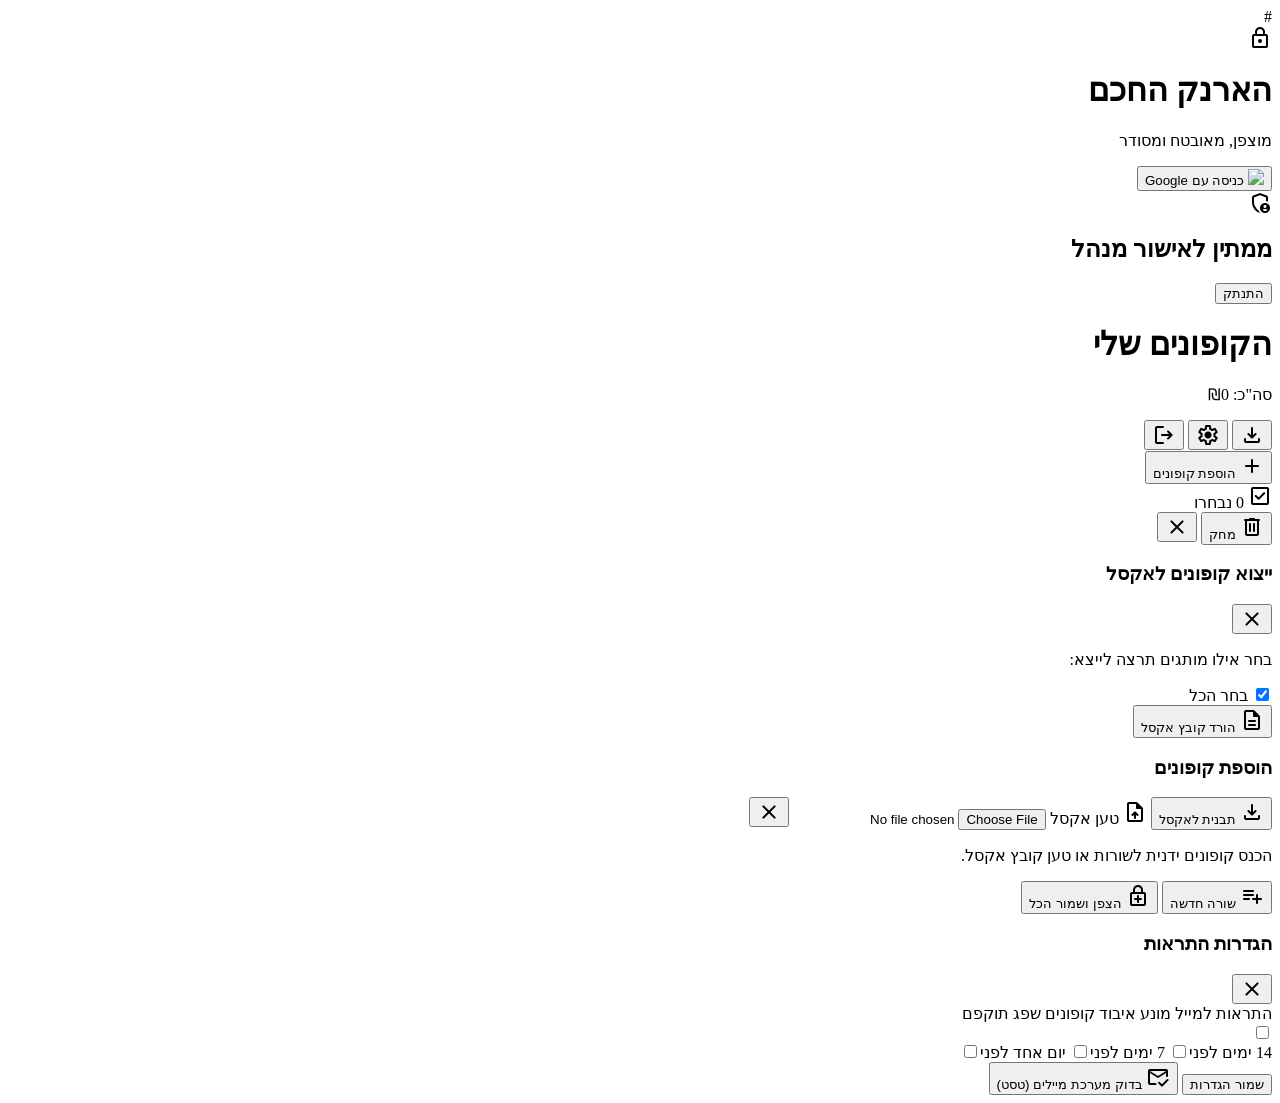
==== index.html @ 38b33aea "Merge pull request #1 from eyalciso27-rgb/eyalciso27-rgb-patch-1 Update app.js" ====
#
<!DOCTYPE html>
<html dir="rtl" lang="he">
<head>
    <meta charset="utf-8"/>
    <meta name="viewport" content="width=device-width, initial-scale=1.0, maximum-scale=1.0, user-scalable=no"/>
    <title>הארנק המאובטח</title>
    
    <script src="https://cdn.tailwindcss.com"></script>
    <script src="https://unpkg.com/@supabase/supabase-js@2"></script>
    <script src="https://cdnjs.cloudflare.com/ajax/libs/crypto-js/4.1.1/crypto-js.min.js"></script>
    <script src="https://cdnjs.cloudflare.com/ajax/libs/xlsx/0.18.5/xlsx.full.min.js"></script>
    
    <link href="https://fonts.googleapis.com/css2?family=Assistant:wght@400;600;700;800&display=swap" rel="stylesheet"/>
    <link href="https://fonts.googleapis.com/css2?family=Material+Symbols+Rounded:wght@400;600&display=swap" rel="stylesheet"/>

    <script>
        tailwind.config = { theme: { extend: { colors: { primary: "#00C853", dark: "#1a1a1a" }, fontFamily: { sans: ['Assistant', 'sans-serif'] } } } }
    </script>
    <style>
        .no-scrollbar::-webkit-scrollbar { display: none; }
        .no-scrollbar { -ms-overflow-style: none; scrollbar-width: none; }
        .toggle-checkbox:checked { right: 0; border-color: #00C853; }
        .toggle-checkbox:checked + .toggle-label { background-color: #00C853; }
        .toggle-checkbox { right: 0; z-index: 1; border-color: #e2e8f0; transition: all 0.3s; }
        .toggle-label { width: 3rem; height: 1.5rem; background-color: #cbd5e1; border-radius: 9999px; transition: all 0.3s; }
    </style>
</head>
<body class="bg-[#F4F7F6] text-dark font-sans pb-32 relative">

    <div id="login-screen" class="fixed inset-0 z-[200] bg-white flex flex-col items-center justify-center p-8 text-center">
        <div class="w-20 h-20 bg-primary/10 rounded-3xl flex items-center justify-center mb-8"><span class="material-symbols-rounded text-5xl text-primary">lock</span></div>
        <h1 class="text-3xl font-extrabold mb-2">הארנק החכם</h1>
        <p class="text-slate-400 mb-10 text-lg">מוצפן, מאובטח ומסודר</p>
        <button onclick="signInWithGoogle()" class="w-full max-w-xs flex items-center justify-center gap-3 bg-white border border-slate-200 p-5 rounded-2xl font-bold shadow-sm active:scale-95 transition-all"><img src="https://www.google.com/favicon.ico" class="w-5 h-5"> כניסה עם Google</button>
    </div>

    <div id="pending-screen" class="hidden fixed inset-0 z-[150] bg-white flex flex-col items-center justify-center p-8 text-center">
        <span class="material-symbols-rounded text-6xl text-amber-500 mb-6 animate-pulse">admin_panel_settings</span>
        <h2 class="text-2xl font-bold mb-4">ממתין לאישור מנהל</h2>
        <button onclick="signOut()" class="text-slate-400 underline font-bold">התנתק</button>
    </div>

    <div id="app-content" class="hidden">
        <header class="bg-white/80 backdrop-blur-md sticky top-0 z-40 border-b border-slate-100">
            <div class="px-6 py-5 flex justify-between items-center">
                <div>
                    <h1 class="text-2xl font-black text-dark">הקופונים שלי</h1>
                    <p id="total-value" class="text-[14px] text-primary font-bold">סה"כ: ₪0</p>
                </div>
                <div class="flex gap-2">
                    <button onclick="openExportModal()" title="ייצוא לאקסל" class="w-10 h-10 rounded-full bg-green-50 text-green-600 flex items-center justify-center border border-green-200"><span class="material-symbols-rounded text-[20px]">download</span></button>
                    <button onclick="openSettings()" class="w-10 h-10 rounded-full bg-slate-50 text-slate-400 flex items-center justify-center border border-slate-200"><span class="material-symbols-rounded text-[20px]">settings</span></button>
                    <button onclick="signOut()" class="w-10 h-10 rounded-full bg-slate-50 text-slate-400 flex items-center justify-center border border-slate-200"><span class="material-symbols-rounded text-[20px]">logout</span></button>
                </div>
            </div>
            <div id="tabs-container" class="px-6 pb-4 flex gap-2 overflow-x-auto no-scrollbar scroll-smooth"></div>
        </header>

        <main class="p-6 space-y-4" id="main-container"></main>

        <button onclick="openBulkAddModal()" class="fixed bottom-8 left-6 right-6 z-40 bg-primary text-white py-4 rounded-2xl shadow-xl font-bold flex items-center justify-center gap-2 active:scale-95 transition-transform">
            <span class="material-symbols-rounded">add</span> הוספת קופונים
        </button>
    </div>

    <div id="bulk-actions-bar" class="hidden fixed bottom-28 left-6 right-6 z-50 bg-slate-800 text-white py-3 px-5 rounded-2xl shadow-2xl items-center justify-between transition-all">
        <div class="flex items-center gap-2">
            <span class="material-symbols-rounded text-primary">check_box</span>
            <span class="font-bold"><span id="bulk-selected-count">0</span> נבחרו</span>
        </div>
        <div class="flex gap-2">
            <button onclick="deleteSelectedCoupons()" class="bg-red-500 hover:bg-red-600 text-white px-4 py-2 rounded-xl font-bold text-sm shadow-sm transition-colors flex items-center gap-1">
                <span class="material-symbols-rounded text-[18px]">delete</span> מחק
            </button>
            <button onclick="clearSelection()" class="bg-slate-700 hover:bg-slate-600 text-white p-2 rounded-xl flex items-center justify-center transition-colors">
                <span class="material-symbols-rounded text-[18px]">close</span>
            </button>
        </div>
    </div>

    <div id="exportModal" class="hidden fixed inset-0 z-[100] flex items-end sm:items-center justify-center p-0 sm:p-4 bg-black/40 backdrop-blur-sm">
        <div class="bg-white rounded-t-[2.5rem] sm:rounded-3xl w-full max-w-md p-8 shadow-2xl flex flex-col max-h-[90vh]">
            <div class="flex justify-between items-center mb-4">
                <h3 class="text-xl font-extrabold">ייצוא קופונים לאקסל</h3>
                <button onclick="closeExportModal()" class="text-slate-300"><span class="material-symbols-rounded">close</span></button>
            </div>
            <p class="text-sm text-slate-500 mb-4">בחר אילו מותגים תרצה לייצא:</p>
            <div class="bg-slate-50 p-3 rounded-xl mb-4 border border-slate-200">
                <label class="flex items-center gap-2 font-bold text-slate-700 cursor-pointer">
                    <input type="checkbox" id="export_all_checkbox" checked onchange="toggleAllExport(this)" class="w-4 h-4 accent-primary"> בחר הכל
                </label>
            </div>
            <div id="export-companies-list" class="overflow-y-auto flex-1 space-y-2 mb-6 border border-slate-100 p-4 rounded-2xl"></div>
            <button onclick="executeExport()" class="w-full bg-green-600 text-white py-4 rounded-2xl font-bold shadow-lg active:scale-95 transition-transform flex items-center justify-center gap-2">
                <span class="material-symbols-rounded">description</span> הורד קובץ אקסל
            </button>
        </div>
    </div>

    <div id="bulkAddModal" class="hidden fixed inset-0 z-[100] flex items-end sm:items-center justify-center p-0 sm:p-4 bg-black/40 backdrop-blur-sm">
        <div class="bg-white rounded-t-[2.5rem] sm:rounded-3xl w-full max-w-5xl p-6 shadow-2xl overflow-y-auto max-h-[90vh] flex flex-col">
            <div class="flex justify-between items-center mb-4">
                <h3 class="text-xl font-extrabold">הוספת קופונים</h3>
                <div class="flex gap-2">
                    <button onclick="downloadTemplate()" class="bg-slate-100 text-slate-600 px-3 py-2 rounded-xl text-sm font-bold flex items-center gap-1 hover:bg-slate-200 transition-colors"><span class="material-symbols-rounded text-[18px]">download</span> תבנית לאקסל</button>
                    <label for="excel_upload" class="cursor-pointer bg-green-50 text-green-700 px-3 py-2 rounded-xl text-sm font-bold flex items-center gap-1 border border-green-200 hover:bg-green-100 transition-colors"><span class="material-symbols-rounded text-[18px]">upload_file</span> טען אקסל</label>
                    <input type="file" id="excel_upload" accept=".xlsx, .xls" class="hidden" onchange="handleExcelUpload(event)">
                    <button onclick="closeBulkAdd()" class="text-slate-400 bg-slate-100 w-9 h-9 flex items-center justify-center rounded-full"><span class="material-symbols-rounded text-[20px]">close</span></button>
                </div>
            </div>
            <p class="text-xs text-slate-400 mb-4">הכנס קופונים ידנית לשורות או טען קובץ אקסל.</p>
            <datalist id="companiesList"></datalist>
            <datalist id="categoriesList"></datalist>
            <div id="rows-container" class="flex-1 overflow-y-auto space-y-2 mb-4 p-1"></div>
            <div class="flex flex-col sm:flex-row gap-3 mt-auto">
                <button onclick="addCouponRow()" class="flex-1 bg-slate-50 text-slate-500 py-4 rounded-2xl font-bold border border-slate-200 border-dashed active:scale-95 transition-transform flex items-center justify-center gap-2"><span class="material-symbols-rounded">playlist_add</span> שורה חדשה</button>
                <button onclick="saveBulkToCloud()" class="flex-[2] bg-primary text-white py-4 rounded-2xl font-bold shadow-lg active:scale-95 transition-transform flex items-center justify-center gap-2"><span class="material-symbols-rounded">enhanced_encryption</span> הצפן ושמור הכל</button>
            </div>
        </div>
    </div>

    <div id="settingsModal" class="hidden fixed inset-0 z-[100] flex items-end sm:items-center justify-center p-0 sm:p-4 bg-black/40 backdrop-blur-sm">
        <div class="bg-white rounded-t-[2.5rem] sm:rounded-3xl w-full max-w-md p-8 shadow-2xl">
            <div class="flex justify-between items-center mb-6">
                <h3 class="text-xl font-extrabold">הגדרות התראות</h3>
                <button onclick="closeSettings()" class="text-slate-300"><span class="material-symbols-rounded">close</span></button>
            </div>
            <div class="flex items-center justify-between bg-white border border-slate-200 p-5 rounded-2xl mb-6 shadow-sm">
                <div>
                    <span class="font-extrabold text-slate-800 block">התראות למייל</span>
                    <span class="text-xs text-slate-400">מונע איבוד קופונים שפג תוקפם</span>
                </div>
                <div class="relative inline-block w-12 mr-2 align-middle select-none transition duration-200 ease-in">
                    <input type="checkbox" id="master_toggle" class="toggle-checkbox absolute block w-6 h-6 rounded-full bg-white border-4 appearance-none cursor-pointer" onchange="toggleSubOptions()"/>
                    <label for="master_toggle" class="toggle-label block overflow-hidden h-6 rounded-full bg-gray-300 cursor-pointer"></label>
                </div>
            </div>
            <div id="sub_options" class="space-y-3 mb-6 transition-opacity duration-300">
                <label class="flex items-center justify-between bg-slate-50 p-4 rounded-2xl cursor-pointer"><span class="font-bold text-slate-700">14 ימים לפני</span><input type="checkbox" id="set_14_days" class="w-5 h-5 accent-primary"></label>
                <label class="flex items-center justify-between bg-slate-50 p-4 rounded-2xl cursor-pointer"><span class="font-bold text-slate-700">7 ימים לפני</span><input type="checkbox" id="set_7_days" class="w-5 h-5 accent-primary"></label>
                <label class="flex items-center justify-between bg-slate-50 p-4 rounded-2xl cursor-pointer"><span class="font-bold text-slate-700">יום אחד לפני</span><input type="checkbox" id="set_1_day" class="w-5 h-5 accent-primary"></label>
            </div>
            <button onclick="saveSettings()" class="w-full bg-dark text-white py-4 rounded-2xl font-bold active:scale-95 transition-transform mb-4">שמור הגדרות</button>
            <button onclick="testEmail()" class="w-full flex items-center justify-center gap-2 bg-amber-50 text-amber-600 py-3 rounded-xl font-bold border border-amber-200 active:scale-95 transition-transform"><span class="material-symbols-rounded text-[18px]">mark_email_read</span> בדוק מערכת מיילים (טסט)</button>
        </div>
    </div>

    <script>
        const supabaseUrl = 'https://iaihwnbbebjsirlhezwb.supabase.co';
        const supabaseKey = 'sb_publishable_JOxGwNl2y2S-wUL2Xp3LLA_Xn9UxEHJ';
        const supabaseClient = supabase.createClient(supabaseUrl, supabaseKey);

        let allCoupons = [];
        let profile = null;
        let groupKey = null;
        let selectedTab = 'הכל';
        let selectedCoupons = new Set(); 

        function safeStr(str) { return str ? str.replace(/'/g, "\\'").replace(/"/g, '&quot;') : ''; }

        function toggleGroup(idx) {
            const el = document.getElementById(`group-${idx}`);
            const icon = document.getElementById(`icon-${idx}`);
            if(el) {
                el.classList.toggle('hidden');
                if(icon) icon.style.transform = el.classList.contains('hidden') ? 'rotate(0deg)' : 'rotate(180deg)';
            }
        }

        async function checkUser() {
            const { data: { session } } = await supabaseClient.auth.getSession();
            if (session) {
                const { data: userProfile } = await supabaseClient.from('profiles').select('*').eq('id', session.user.id).maybeSingle();
                if (userProfile) {
                    profile = userProfile;
                    profile.email = session.user.email;
                    document.getElementById('login-screen').classList.add('hidden');
                    if (profile.is_approved) {
                        document.getElementById('app-content').classList.remove('hidden');
                        document.getElementById('pending-screen').classList.add('hidden');
                        await fetchOrCreateGroupKey(profile.group_id);
                        loadFromCloud();
                    } else {
                        document.getElementById('pending-screen').classList.remove('hidden');
                    }
                }
            }
        }

        async function fetchOrCreateGroupKey(groupId) {
            const { data } = await supabaseClient.from('group_keys').select('encryption_key').eq('group_id', groupId).maybeSingle();
            if (data && data.encryption_key) groupKey = data.encryption_key;
            else {
                const randomKey = Array.from(crypto.getRandomValues(new Uint8Array(32))).map(b => b.toString(16).padStart(2, '0')).join('');
                await supabaseClient.from('group_keys').insert([{ group_id: groupId, encryption_key: randomKey }]);
                groupKey = randomKey;
            }
        }

        function encrypt(text) { return text ? CryptoJS.AES.encrypt(text, groupKey).toString() : ""; }
        function decrypt(ciphertext) {
            if(!ciphertext) return "";
            try {
                const bytes = CryptoJS.AES.decrypt(ciphertext, groupKey);
                const text = bytes.toString(CryptoJS.enc.Utf8);
                return text.length > 0 ? text : ciphertext;
            } catch (e) { return ciphertext; }
        }

        async function loadFromCloud() {
            const { data } = await supabaseClient.from('coupons').select('*').order('is_redeemed', { ascending: true }).order('company', { ascending: true });
            if (data) {
                allCoupons = data.map(c => ({ 
                    ...c, code_or_link: decrypt(c.code_or_link), cvv: decrypt(c.cvv)
                }));
                updateAutocomplete();
                renderTabs();
                render();
            }
        }

        function updateAutocomplete() {
            const companies = [...new Set(allCoupons.map(c => c.company).filter(Boolean)), "רמי לוי", "שופרסל", "וולט", "פוקס", "נופשונית", "תו הזהב", "Max"].sort();
            document.getElementById('companiesList').innerHTML = [...new Set(companies)].map(name => `<option value="${name}">`).join('');
            const categories = [...new Set(allCoupons.map(c => c.category).filter(Boolean)), "מזון", "פארם", "אופנה", "דלק", "מתנות"].sort();
            document.getElementById('categoriesList').innerHTML = [...new Set(categories)].map(cat => `<option value="${cat}">`).join('');
        }

        function renderTabs() {
            const uniqueCategories = [...new Set(allCoupons.map(c => c.category).filter(Boolean))].sort();
            const allTabs = ['הכל', ...uniqueCategories];
            document.getElementById('tabs-container').innerHTML = allTabs.map(tab => `
                <button onclick="selectTab('${tab}')" class="whitespace-nowrap px-5 py-2 rounded-full text-sm font-bold border transition-all ${selectedTab === tab ? 'bg-dark text-white border-dark shadow-md' : 'bg-white text-slate-500 border-slate-200 hover:bg-slate-50'}">${tab}</button>
            `).join('');
        }

        function selectTab(tab) { 
            selectedTab = tab; 
            selectedCoupons.clear(); 
            updateBulkActionsUI();
            renderTabs(); 
            render(); 
        }

        function toggleCouponSelection(id, isChecked) {
            if(isChecked) selectedCoupons.add(id);
            else selectedCoupons.delete(id);
            updateBulkActionsUI();
        }

        function toggleGroupSelection(idx, isChecked) {
            const filteredCoupons = selectedTab === 'הכל' ? allCoupons : allCoupons.filter(c => c.category === selectedTab);
            const grouped = {};
            filteredCoupons.forEach(c => {
                const name = c.company || "אחר";
                if (!grouped[name]) grouped[name] = { list: [] };
                grouped[name].list.push(c);
            });
            const groupName = Object.keys(grouped)[idx];
            const groupCoupons = grouped[groupName].list;
            
            groupCoupons.forEach(c => {
                if(isChecked) selectedCoupons.add(c.id);
                else selectedCoupons.delete(c.id);
            });
            render(); 
            updateBulkActionsUI();
        }

        function updateBulkActionsUI() {
            const bar = document.getElementById('bulk-actions-bar');
            const countSpan = document.getElementById('bulk-selected-count');
            if(selectedCoupons.size > 0) {
                countSpan.innerText = selectedCoupons.size;
                bar.classList.remove('hidden'); bar.classList.add('flex');
            } else {
                bar.classList.add('hidden'); bar.classList.remove('flex');
            }
        }

        function clearSelection() {
            selectedCoupons.clear();
            render();
            updateBulkActionsUI();
        }

        async function deleteSelectedCoupons() {
            if(selectedCoupons.size === 0) return;
            if(confirm(`האם למחוק ${selectedCoupons.size} קופונים לצמיתות?`)) {
                const idsToDelete = Array.from(selectedCoupons);
                await supabaseClient.from('coupons').delete().in('id', idsToDelete);
                selectedCoupons.clear();
                updateBulkActionsUI();
                loadFromCloud();
            }
        }

        function render() {
            const container = document.getElementById('main-container');
            const filteredCoupons = selectedTab === 'הכל' ? allCoupons : allCoupons.filter(c => c.category === selectedTab);
            let totalVal = 0; const grouped = {};

            filteredCoupons.forEach(c => {
                const name = c.company || "אחר";
                if (!grouped[name]) grouped[name] = { list: [], sum: 0 };
                grouped[name].list.push(c);
                if(!c.is_redeemed) {
                    const val = parseFloat(String(c.value).replace(/[^0-9.]/g, '')) || 0;
                    grouped[name].sum += val; totalVal += val;
                }
            });

            document.getElementById('total-value').innerText = `סה"כ: ₪${totalVal.toLocaleString()}`;

            if (filteredCoupons.length === 0) {
                container.innerHTML = `<div class="text-center p-10 text-slate-400">החוצץ ריק...</div>`; return;
            }

            container.innerHTML = Object.keys(grouped).map((name, idx) => {
                const g = grouped[name]; const isOpen = idx === 0; 
                const groupIds = g.list.map(c => c.id);
                const allSelected = groupIds.length > 0 && groupIds.every(id => selectedCoupons.has(id));

                return `
                <div class="bg-white rounded-3xl overflow-hidden shadow-sm mb-4 border border-slate-200">
                    <div onclick="toggleGroup(${idx})" class="p-5 flex justify-between items-center cursor-pointer active:bg-slate-50 transition-colors">
                        <div class="flex items-center gap-3 sm:gap-4">
                            <div class="flex items-center" onclick="event.stopPropagation()">
                                <input type="checkbox" class="w-5 h-5 accent-primary cursor-pointer border-slate-300 rounded" ${allSelected ? 'checked' : ''} onchange="toggleGroupSelection(${idx}, this.checked)">
                            </div>
                            <div class="w-10 h-10 rounded-2xl bg-slate-50 flex items-center justify-center text-slate-400 font-bold border border-slate-100 hidden sm:flex">${name.charAt(0)}</div>
                            <h3 class="font-extrabold text-slate-800">${name}</h3>
                        </div>
                        <div class="flex items-center gap-3">
                            <span class="bg-green-50 text-green-700 px-3 py-1 rounded-full text-[10px] font-black tracking-tighter">₪${g.sum.toLocaleString()}</span>
                            <span class="material-symbols-rounded text-slate-300 transition-transform" id="icon-${idx}" style="transform: ${isOpen ? 'rotate(180deg)' : 'rotate(0deg)'}">expand_more</span>
                        </div>
                    </div>
                    <div id="group-${idx}" class="${isOpen ? '' : 'hidden'} px-5 pb-5 space-y-3 bg-slate-50/50 pt-3 border-t border-slate-100">
                        ${g.list.map(c => {
                            const isRedeemed = c.is_redeemed;
                            const isLink = c.code_or_link && (c.code_or_link.includes('http') || c.code_or_link.includes('.co.il'));
                            const isChecked = selectedCoupons.has(c.id);

                            return `
                            <div class="${isRedeemed ? 'bg-white opacity-60' : 'bg-white'} ${isChecked ? 'ring-2 ring-primary border-transparent' : 'border-slate-200'} p-4 rounded-2xl shadow-sm border relative overflow-hidden transition-all">
                                <div class="absolute top-4 right-4 z-10">
                                    <input type="checkbox" class="w-5 h-5 accent-primary cursor-pointer border-slate-300 rounded" value="${c.id}" ${isChecked ? 'checked' : ''} onchange="toggleCouponSelection(${c.id}, this.checked)">
                                </div>
                                ${isRedeemed ? '<div class="absolute top-4 left-4 bg-slate-200 text-slate-500 text-[10px] px-2 py-1 rounded-md font-bold uppercase">מומש</div>' : ''}
                                
                                <div class="flex justify-between items-start mb-3 mt-8">
                                    <div>
                                        <p class="text-lg font-black text-primary mb-1 ${isRedeemed ? 'text-slate-400' : ''}">${c.value || '₪0'}</p>
                                        <p class="text-[11px] font-bold text-slate-400 flex items-center gap-1"><span class="material-symbols-rounded text-[13px]">calendar_month</span> ${c.expiry_date ? 'תוקף: ' + c.expiry_date : 'ללא תוקף'}</p>
                                    </div>
                                    <button onclick="toggleRedeemed(${c.id}, ${isRedeemed})" class="w-10 h-10 rounded-xl flex items-center justify-center transition-colors shadow-sm ${isRedeemed ? 'bg-slate-200 text-slate-500' : 'bg-green-50 text-green-600 border border-green-100'}"><span class="material-symbols-rounded text-xl">${isRedeemed ? 'undo' : 'check'}</span></button>
                                </div>
                                <div class="bg-slate-50 p-3 rounded-xl text-center font-mono font-bold text-lg text-slate-700 break-all select-all border border-slate-100 mb-3 ${isRedeemed ? 'line-through text-slate-400' : ''}">
                                    <span>${c.code_or_link}</span>
                                    ${c.cvv ? `<div class="text-sm text-slate-500 mt-1 bg-white inline-block px-2 py-0.5 rounded-lg border border-slate-200 shadow-sm">CVV: ${c.cvv}</div>` : ''}
                                </div>
                                <div class="flex gap-2">
                                    ${isLink ? `<button onclick="window.open('${escapeStr(c.code_or_link.startsWith('http') ? c.code_or_link : 'https://' + c.code_or_link)}', '_blank')" class="flex-1 bg-primary text-white py-2 rounded-xl text-xs font-bold flex items-center justify-center gap-1 shadow-sm"><span class="material-symbols-rounded text-[16px]">open_in_new</span>פתח</button>` : ''}
                                    <button onclick="copyCode('${safeStr(c.code_or_link)}')" class="flex-1 bg-dark text-white py-2 rounded-xl text-xs font-bold shadow-sm">העתק</button>
                                    <button onclick="openEdit(${c.id})" class="w-10 h-8 bg-white rounded-xl text-slate-400 border border-slate-200 flex items-center justify-center"><span class="material-symbols-rounded text-[16px]">edit</span></button>
                                </div>
                            </div>`;
                        }).join('')}
                    </div>
                </div>`;
            }).join('');
        }

        function copyCode(text) { navigator.clipboard.writeText(text); alert("הקוד הועתק!"); }
        function escapeStr(str) { return str.replace(/'/g, "\\'").replace(/"/g, '&quot;'); }
        async function toggleRedeemed(id, state) { await supabaseClient.from('coupons').update({ is_redeemed: !state }).eq('id', id); loadFromCloud(); }

        function openBulkAddModal() {
            document.getElementById('rows-container').innerHTML = '';
            addCouponRow(); 
            document.getElementById('bulkAddModal').classList.remove('hidden');
        }

        function closeBulkAdd() { document.getElementById('bulkAddModal').classList.add('hidden'); }

        function addCouponRow(company='', category='', value='', expiry='', code='', cvv='', idToEdit='new') {
            const rowId = 'row-' + Date.now() + Math.floor(Math.random() * 1000);
            const html = `
            <div class="coupon-row flex flex-wrap lg:flex-nowrap gap-2 items-center bg-slate-50 p-3 rounded-2xl border border-slate-200 relative" id="${rowId}" data-db-id="${idToEdit}">
                <button onclick="document.getElementById('${rowId}').remove()" class="text-red-400 hover:text-red-600 p-2"><span class="material-symbols-rounded text-xl">delete</span></button>
                <div class="w-full sm:w-[calc(50%-1rem)] lg:w-1/6"><input type="text" list="companiesList" class="c-company w-full p-2.5 rounded-xl border border-slate-200 outline-none focus:border-primary text-sm font-bold" placeholder="מותג" value="${company}"></div>
                <div class="w-full sm:w-[calc(50%-1rem)] lg:w-1/6"><input type="text" list="categoriesList" class="c-category w-full p-2.5 rounded-xl border border-slate-200 outline-none focus:border-primary text-sm font-bold" placeholder="חוצץ" value="${category}"></div>
                <div class="w-full sm:w-[calc(25%-1rem)] lg:w-[12%]"><input type="text" class="c-value w-full p-2.5 rounded-xl border border-slate-200 outline-none focus:border-primary text-sm" placeholder="שווי (₪)" value="${value}"></div>
                <div class="w-full sm:w-[calc(25%-1rem)] lg:w-[15%]"><input type="date" class="c-expiry w-full p-2.5 rounded-xl border border-slate-200 outline-none focus:border-primary text-sm text-right" value="${expiry}"></div>
                <div class="w-full sm:w-[calc(20%-1rem)] lg:w-[10%]"><input type="text" class="c-cvv w-full p-2.5 rounded-xl border border-slate-200 outline-none focus:border-primary text-sm font-mono" placeholder="CVV" value="${cvv}"></div>
                <div class="w-full sm:w-[calc(30%-1rem)] lg:flex-1"><input type="text" class="c-code w-full p-2.5 rounded-xl border border-slate-200 outline-none focus:border-primary text-sm font-mono" placeholder="קוד או קישור" value="${code}"></div>
            </div>`;
            document.getElementById('rows-container').insertAdjacentHTML('beforeend', html);
            const container = document.getElementById('rows-container');
            container.scrollTop = container.scrollHeight;
        }

        function openEdit(id) {
            const c = allCoupons.find(x => x.id === id);
            document.getElementById('rows-container').innerHTML = '';
            addCouponRow(c.company || '', c.category || '', c.value || '', c.expiry_date || '', c.code_or_link || '', c.cvv || '', c.id);
            document.getElementById('bulkAddModal').classList.remove('hidden');
        }

        async function saveBulkToCloud() {
            const rows = document.querySelectorAll('.coupon-row');
            if(rows.length === 0) return closeBulkAdd();

            const newCoupons = [];
            const updateCoupons = [];

            rows.forEach(row => {
                const dbId = row.getAttribute('data-db-id');
                const company = row.querySelector('.c-company').value.trim();
                const code = row.querySelector('.c-code').value.trim();
                const cvv = row.querySelector('.c-cvv').value.trim();
                
                if(!company && !code && !cvv) return;

                const payload = {
                    company: company,
                    category: row.querySelector('.c-category').value.trim() || 'כללי',
                    value: row.querySelector('.c-value').value.trim(),
                    expiry_date: row.querySelector('.c-expiry').value || null,
                    code_or_link: encrypt(code),
                    cvv: encrypt(cvv), 
                    group_id: profile.group_id
                };

                if(dbId === 'new') {
                    payload.is_redeemed = false;
                    newCoupons.push(payload);
                } else {
                    payload.id = parseInt(dbId);
                    updateCoupons.push(payload);
                }
            });

            if(newCoupons.length > 0) await supabaseClient.from('coupons').insert(newCoupons);
            for(let u of updateCoupons) { await supabaseClient.from('coupons').update(u).eq('id', u.id); }

            closeBulkAdd();
            loadFromCloud();
        }

        function handleExcelUpload(event) {
            const file = event.target.files[0];
            if (!file) return;
            const reader = new FileReader();
            reader.onload = function(e) {
                const workbook = XLSX.read(e.target.result, {type: 'binary'});
                const excelRows = XLSX.utils.sheet_to_row_object_array(workbook.Sheets[workbook.SheetNames[0]]);
                
                const container = document.getElementById('rows-container');
                if(container.children.length === 1) { 
                    const firstRow = container.firstElementChild;
                    if(!firstRow.querySelector('.c-company').value && !firstRow.querySelector('.c-code').value) {
                        container.innerHTML = ''; 
                    }
                }

                excelRows.forEach(row => {
                    const company = row['network'] || row['מותג'] || '';
                    const category = row['קטגוריה'] || row['category'] || 'כללי';
                    const value = row['value'] || row['שווי'] || '';
                    const expiry = row['expiry'] || row['תוקף'] || '';
                    const code = row['code_or_link'] || row['קוד'] || '';
                    const cvv = row['cvv'] || row['CVV'] || ''; 
                    if(company || code || cvv) addCouponRow(company, category, value, expiry, code, cvv);
                });
                event.target.value = ''; 
            };
            reader.readAsBinaryString(file);
        }

        function downloadTemplate() {
            const ws = XLSX.utils.json_to_sheet([{'מותג': '', 'קטגוריה': '', 'שווי': '', 'תוקף': 'YYYY-MM-DD', 'קוד או לינק': '', 'CVV': ''}]);
            const wb = XLSX.utils.book_new();
            XLSX.utils.book_append_sheet(wb, ws, "תבנית");
            XLSX.writeFile(wb, "Coupon_Template.xlsx");
        }

        function openExportModal() {
            if(allCoupons.length === 0) { alert("אין קופונים לייצוא!"); return; }
            const companies = [...new Set(allCoupons.map(c => c.company || 'אחר'))].sort();
            let html = '';
            companies.forEach(comp => {
                html += `
                <label class="flex items-center gap-2 p-2 hover:bg-slate-100 rounded-lg cursor-pointer transition-colors">
                    <input type="checkbox" class="export-comp-cb w-4 h-4 accent-primary" value="${comp}" checked>
                    <span class="text-slate-700 font-bold">${comp}</span>
                </label>`;
            });
            document.getElementById('export-companies-list').innerHTML = html;
            document.getElementById('export_all_checkbox').checked = true;
            document.getElementById('exportModal').classList.remove('hidden');
        }

        function closeExportModal() { document.getElementById('exportModal').classList.add('hidden'); }
        function toggleAllExport(el) { document.querySelectorAll('.export-comp-cb').forEach(cb => cb.checked = el.checked); }

        function executeExport() {
            const selected = Array.from(document.querySelectorAll('.export-comp-cb:checked')).map(cb => cb.value);
            if(selected.length === 0) { alert("אנא בחר לפחות מותג אחד לייצוא"); return; }
            
            const toExport = allCoupons.filter(c => selected.includes(c.company || 'אחר')).map(c => ({
                'מותג': c.company || '', 'קטגוריה': c.category || '', 'שווי': c.value || '',
                'תוקף': c.expiry_date || '', 'קוד או לינק': c.code_or_link || '', 'CVV': c.cvv || '', 'סטטוס': c.is_redeemed ? 'מומש' : 'פעיל'
            }));
            
            const ws = XLSX.utils.json_to_sheet(toExport);
            const wb = XLSX.utils.book_new();
            XLSX.utils.book_append_sheet(wb, ws, "Coupons");
            XLSX.writeFile(wb, "My_Smart_Wallet_Coupons.xlsx");
            closeExportModal();
        }

        function toggleSubOptions() {
            const master = document.getElementById('master_toggle').checked;
            document.getElementById('sub_options').style.opacity = master ? '1' : '0.5';
            document.getElementById('sub_options').style.pointerEvents = master ? 'auto' : 'none';
        }

        function openSettings() {
            document.getElementById('master_toggle').checked = profile.email_alerts_active ?? true;
            document.getElementById('set_14_days').checked = profile.remind_14_days ?? true;
            document.getElementById('set_7_days').checked = profile.remind_7_days ?? true;
            document.getElementById('set_1_day').checked = profile.remind_1_day ?? true;
            toggleSubOptions(); document.getElementById('settingsModal').classList.remove('hidden');
        }

        function closeSettings() { document.getElementById('settingsModal').classList.add('hidden'); }

        async function saveSettings() {
            const master = document.getElementById('master_toggle').checked;
            const r14 = document.getElementById('set_14_days').checked;
            const r7 = document.getElementById('set_7_days').checked;
            const r1 = document.getElementById('set_1_day').checked;

            await supabaseClient.from('profiles').update({ email_alerts_active: master, remind_14_days: r14, remind_7_days: r7, remind_1_day: r1 }).eq('id', profile.id);
            profile.email_alerts_active = master; profile.remind_14_days = r14; profile.remind_7_days = r7; profile.remind_1_day = r1;
            closeSettings();
        }

        async function testEmail() {
            const email = prompt("לאיזו כתובת מייל תרצה לשלוח את הודעת הבדיקה?", profile?.email || "");
            if(!email) return;

            alert("שולח בקשה לשרת... אנא המתן.");
            try {
                const res = await fetch('/api/test-email', {
                    method: 'POST',
                    headers: { 'Content-Type': 'application/json' },
                    body: JSON.stringify({ email: email })
                });
                const data = await res.json();
                if (data.id) alert("✅ המייל נשלח בהצלחה! בדוק את תיבת הדואר שלך (וגם את תיקיית הספאם).");
                else alert("❌ שגיאה בשליחה מהשרת:\n" + JSON.stringify(data));
            } catch (err) {
                alert("❌ שגיאת תקשורת עם השרת:\n" + err.message);
            }
        }

        async function signInWithGoogle() { await supabaseClient.auth.signInWithOAuth({ provider: 'google', options: { redirectTo: window.location.origin } }); }
        async function signOut() { await supabaseClient.auth.signOut(); window.location.reload(); }

        window.onload = checkUser;
    </script>
</body>
</html>
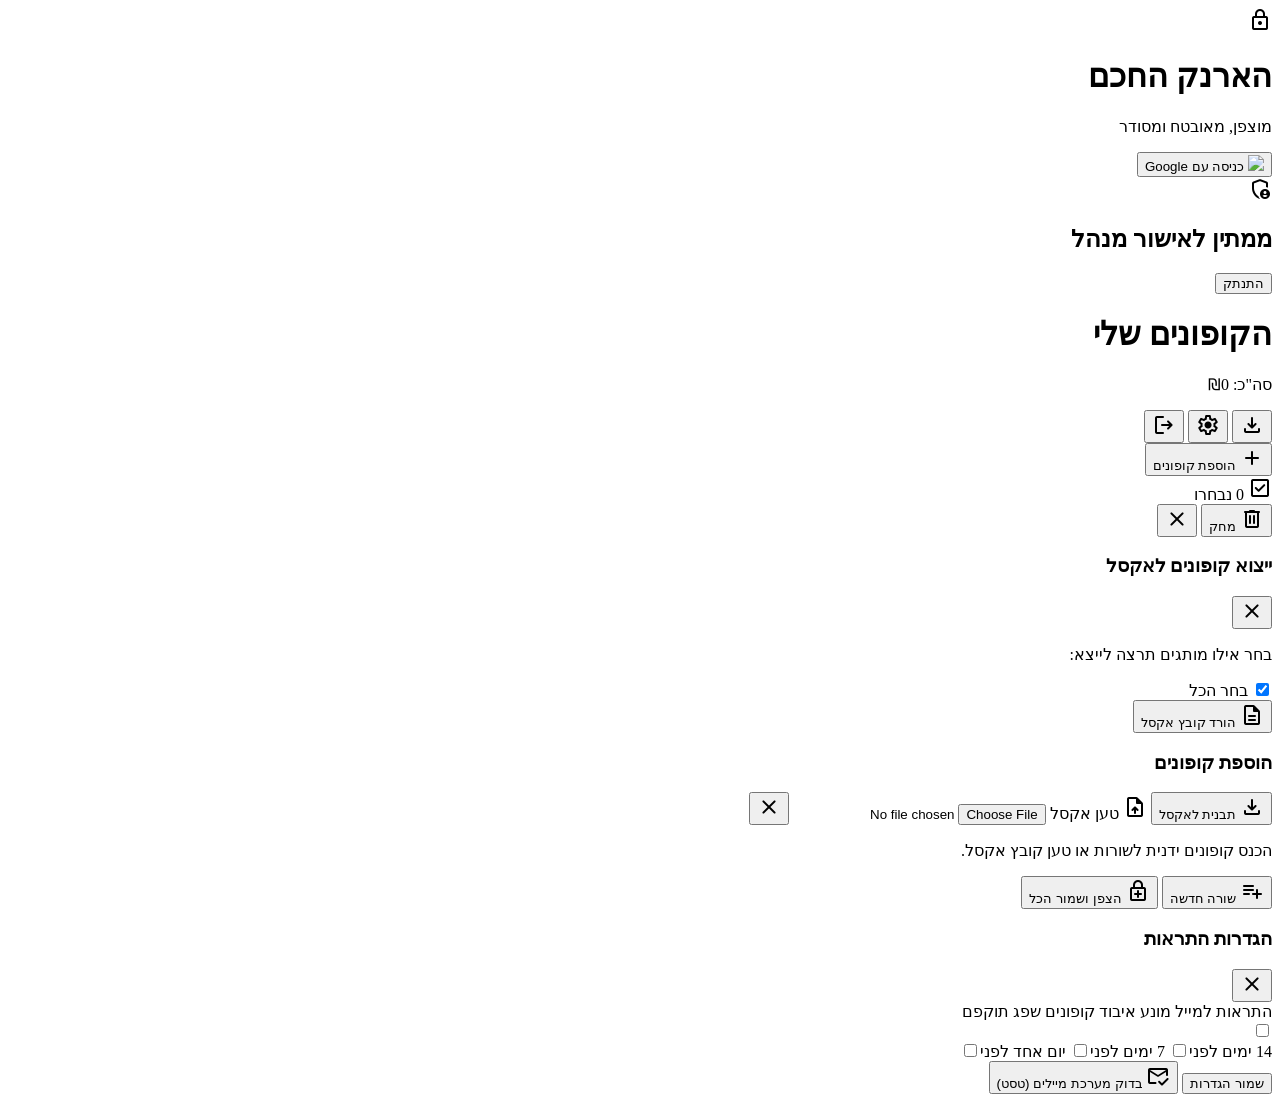
==== commit 84b559dc: "Update index.html" ====
--- a/index.html
+++ b/index.html
@@ -1,4 +1,3 @@
-#
 <!DOCTYPE html>
 <html dir="rtl" lang="he">
 <head>
@@ -15,6 +14,9 @@
     <link href="https://fonts.googleapis.com/css2?family=Material+Symbols+Rounded:wght@400;600&display=swap" rel="stylesheet"/>
 
     <script>
+        const supabaseUrl = 'https://iaihwnbbebjsirlhezwb.supabase.co';
+        const supabaseKey = 'sb_publishable_JOxGwNl2y2S-wUL2Xp3LLA_Xn9UxEHJ';
+        const supabaseClient = supabase.createClient(supabaseUrl, supabaseKey);
         tailwind.config = { theme: { extend: { colors: { primary: "#00C853", dark: "#1a1a1a" }, fontFamily: { sans: ['Assistant', 'sans-serif'] } } } }
     </script>
     <style>
@@ -147,10 +149,6 @@
     </div>
 
     <script>
-        const supabaseUrl = 'https://iaihwnbbebjsirlhezwb.supabase.co';
-        const supabaseKey = 'sb_publishable_JOxGwNl2y2S-wUL2Xp3LLA_Xn9UxEHJ';
-        const supabaseClient = supabase.createClient(supabaseUrl, supabaseKey);
-
         let allCoupons = [];
         let profile = null;
         let groupKey = null;
@@ -159,14 +157,14 @@
 
         function safeStr(str) { return str ? str.replace(/'/g, "\\'").replace(/"/g, '&quot;') : ''; }
 
-        function toggleGroup(idx) {
+        window.toggleGroup = function(idx) {
             const el = document.getElementById(`group-${idx}`);
             const icon = document.getElementById(`icon-${idx}`);
             if(el) {
                 el.classList.toggle('hidden');
                 if(icon) icon.style.transform = el.classList.contains('hidden') ? 'rotate(0deg)' : 'rotate(180deg)';
             }
-        }
+        };
 
         async function checkUser() {
             const { data: { session } } = await supabaseClient.auth.getSession();
@@ -243,13 +241,13 @@
             render(); 
         }
 
-        function toggleCouponSelection(id, isChecked) {
+        window.toggleCouponSelection = function(id, isChecked) {
             if(isChecked) selectedCoupons.add(id);
             else selectedCoupons.delete(id);
             updateBulkActionsUI();
-        }
-
-        function toggleGroupSelection(idx, isChecked) {
+        };
+
+        window.toggleGroupSelection = function(idx, isChecked) {
             const filteredCoupons = selectedTab === 'הכל' ? allCoupons : allCoupons.filter(c => c.category === selectedTab);
             const grouped = {};
             filteredCoupons.forEach(c => {
@@ -266,9 +264,9 @@
             });
             render(); 
             updateBulkActionsUI();
-        }
-
-        function updateBulkActionsUI() {
+        };
+
+        window.updateBulkActionsUI = function() {
             const bar = document.getElementById('bulk-actions-bar');
             const countSpan = document.getElementById('bulk-selected-count');
             if(selectedCoupons.size > 0) {
@@ -277,15 +275,15 @@
             } else {
                 bar.classList.add('hidden'); bar.classList.remove('flex');
             }
-        }
-
-        function clearSelection() {
+        };
+
+        window.clearSelection = function() {
             selectedCoupons.clear();
             render();
             updateBulkActionsUI();
-        }
-
-        async function deleteSelectedCoupons() {
+        };
+
+        window.deleteSelectedCoupons = async function() {
             if(selectedCoupons.size === 0) return;
             if(confirm(`האם למחוק ${selectedCoupons.size} קופונים לצמיתות?`)) {
                 const idsToDelete = Array.from(selectedCoupons);
@@ -294,7 +292,7 @@
                 updateBulkActionsUI();
                 loadFromCloud();
             }
-        }
+        };
 
         function render() {
             const container = document.getElementById('main-container');
@@ -318,7 +316,8 @@
             }
 
             container.innerHTML = Object.keys(grouped).map((name, idx) => {
-                const g = grouped[name]; const isOpen = idx === 0; 
+                const g = grouped[name]; 
+                const isOpen = false; // <--- הנה התיקון: כולם סגורים בהתחלה
                 const groupIds = g.list.map(c => c.id);
                 const allSelected = groupIds.length > 0 && groupIds.every(id => selectedCoupons.has(id));
 
@@ -373,19 +372,18 @@
             }).join('');
         }
 
-        function copyCode(text) { navigator.clipboard.writeText(text); alert("הקוד הועתק!"); }
-        function escapeStr(str) { return str.replace(/'/g, "\\'").replace(/"/g, '&quot;'); }
-        async function toggleRedeemed(id, state) { await supabaseClient.from('coupons').update({ is_redeemed: !state }).eq('id', id); loadFromCloud(); }
-
-        function openBulkAddModal() {
+        window.copyCode = function(text) { navigator.clipboard.writeText(text); alert("הקוד הועתק!"); };
+        window.toggleRedeemed = async function(id, state) { await supabaseClient.from('coupons').update({ is_redeemed: !state }).eq('id', id); loadFromCloud(); };
+
+        window.openBulkAddModal = function() {
             document.getElementById('rows-container').innerHTML = '';
             addCouponRow(); 
             document.getElementById('bulkAddModal').classList.remove('hidden');
-        }
-
-        function closeBulkAdd() { document.getElementById('bulkAddModal').classList.add('hidden'); }
-
-        function addCouponRow(company='', category='', value='', expiry='', code='', cvv='', idToEdit='new') {
+        };
+
+        window.closeBulkAdd = function() { document.getElementById('bulkAddModal').classList.add('hidden'); };
+
+        window.addCouponRow = function(company='', category='', value='', expiry='', code='', cvv='', idToEdit='new') {
             const rowId = 'row-' + Date.now() + Math.floor(Math.random() * 1000);
             const html = `
             <div class="coupon-row flex flex-wrap lg:flex-nowrap gap-2 items-center bg-slate-50 p-3 rounded-2xl border border-slate-200 relative" id="${rowId}" data-db-id="${idToEdit}">
@@ -400,16 +398,16 @@
             document.getElementById('rows-container').insertAdjacentHTML('beforeend', html);
             const container = document.getElementById('rows-container');
             container.scrollTop = container.scrollHeight;
-        }
-
-        function openEdit(id) {
+        };
+
+        window.openEdit = function(id) {
             const c = allCoupons.find(x => x.id === id);
             document.getElementById('rows-container').innerHTML = '';
             addCouponRow(c.company || '', c.category || '', c.value || '', c.expiry_date || '', c.code_or_link || '', c.cvv || '', c.id);
             document.getElementById('bulkAddModal').classList.remove('hidden');
-        }
-
-        async function saveBulkToCloud() {
+        };
+
+        window.saveBulkToCloud = async function() {
             const rows = document.querySelectorAll('.coupon-row');
             if(rows.length === 0) return closeBulkAdd();
 
@@ -448,9 +446,9 @@
 
             closeBulkAdd();
             loadFromCloud();
-        }
-
-        function handleExcelUpload(event) {
+        };
+
+        window.handleExcelUpload = function(event) {
             const file = event.target.files[0];
             if (!file) return;
             const reader = new FileReader();
@@ -478,16 +476,16 @@
                 event.target.value = ''; 
             };
             reader.readAsBinaryString(file);
-        }
-
-        function downloadTemplate() {
+        };
+
+        window.downloadTemplate = function() {
             const ws = XLSX.utils.json_to_sheet([{'מותג': '', 'קטגוריה': '', 'שווי': '', 'תוקף': 'YYYY-MM-DD', 'קוד או לינק': '', 'CVV': ''}]);
             const wb = XLSX.utils.book_new();
             XLSX.utils.book_append_sheet(wb, ws, "תבנית");
             XLSX.writeFile(wb, "Coupon_Template.xlsx");
-        }
-
-        function openExportModal() {
+        };
+
+        window.openExportModal = function() {
             if(allCoupons.length === 0) { alert("אין קופונים לייצוא!"); return; }
             const companies = [...new Set(allCoupons.map(c => c.company || 'אחר'))].sort();
             let html = '';
@@ -501,12 +499,12 @@
             document.getElementById('export-companies-list').innerHTML = html;
             document.getElementById('export_all_checkbox').checked = true;
             document.getElementById('exportModal').classList.remove('hidden');
-        }
-
-        function closeExportModal() { document.getElementById('exportModal').classList.add('hidden'); }
-        function toggleAllExport(el) { document.querySelectorAll('.export-comp-cb').forEach(cb => cb.checked = el.checked); }
-
-        function executeExport() {
+        };
+
+        window.closeExportModal = function() { document.getElementById('exportModal').classList.add('hidden'); }
+        window.toggleAllExport = function(el) { document.querySelectorAll('.export-comp-cb').forEach(cb => cb.checked = el.checked); }
+
+        window.executeExport = function() {
             const selected = Array.from(document.querySelectorAll('.export-comp-cb:checked')).map(cb => cb.value);
             if(selected.length === 0) { alert("אנא בחר לפחות מותג אחד לייצוא"); return; }
             
@@ -520,25 +518,25 @@
             XLSX.utils.book_append_sheet(wb, ws, "Coupons");
             XLSX.writeFile(wb, "My_Smart_Wallet_Coupons.xlsx");
             closeExportModal();
-        }
-
-        function toggleSubOptions() {
+        };
+
+        window.toggleSubOptions = function() {
             const master = document.getElementById('master_toggle').checked;
             document.getElementById('sub_options').style.opacity = master ? '1' : '0.5';
             document.getElementById('sub_options').style.pointerEvents = master ? 'auto' : 'none';
-        }
-
-        function openSettings() {
+        };
+
+        window.openSettings = function() {
             document.getElementById('master_toggle').checked = profile.email_alerts_active ?? true;
             document.getElementById('set_14_days').checked = profile.remind_14_days ?? true;
             document.getElementById('set_7_days').checked = profile.remind_7_days ?? true;
             document.getElementById('set_1_day').checked = profile.remind_1_day ?? true;
             toggleSubOptions(); document.getElementById('settingsModal').classList.remove('hidden');
-        }
-
-        function closeSettings() { document.getElementById('settingsModal').classList.add('hidden'); }
-
-        async function saveSettings() {
+        };
+
+        window.closeSettings = function() { document.getElementById('settingsModal').classList.add('hidden'); };
+
+        window.saveSettings = async function() {
             const master = document.getElementById('master_toggle').checked;
             const r14 = document.getElementById('set_14_days').checked;
             const r7 = document.getElementById('set_7_days').checked;
@@ -547,9 +545,9 @@
             await supabaseClient.from('profiles').update({ email_alerts_active: master, remind_14_days: r14, remind_7_days: r7, remind_1_day: r1 }).eq('id', profile.id);
             profile.email_alerts_active = master; profile.remind_14_days = r14; profile.remind_7_days = r7; profile.remind_1_day = r1;
             closeSettings();
-        }
-
-        async function testEmail() {
+        };
+
+        window.testEmail = async function() {
             const email = prompt("לאיזו כתובת מייל תרצה לשלוח את הודעת הבדיקה?", profile?.email || "");
             if(!email) return;
 
@@ -566,10 +564,10 @@
             } catch (err) {
                 alert("❌ שגיאת תקשורת עם השרת:\n" + err.message);
             }
-        }
-
-        async function signInWithGoogle() { await supabaseClient.auth.signInWithOAuth({ provider: 'google', options: { redirectTo: window.location.origin } }); }
-        async function signOut() { await supabaseClient.auth.signOut(); window.location.reload(); }
+        };
+
+        window.signInWithGoogle = async function() { await supabaseClient.auth.signInWithOAuth({ provider: 'google', options: { redirectTo: window.location.origin } }); };
+        window.signOut = async function() { await supabaseClient.auth.signOut(); window.location.reload(); };
 
         window.onload = checkUser;
     </script>
